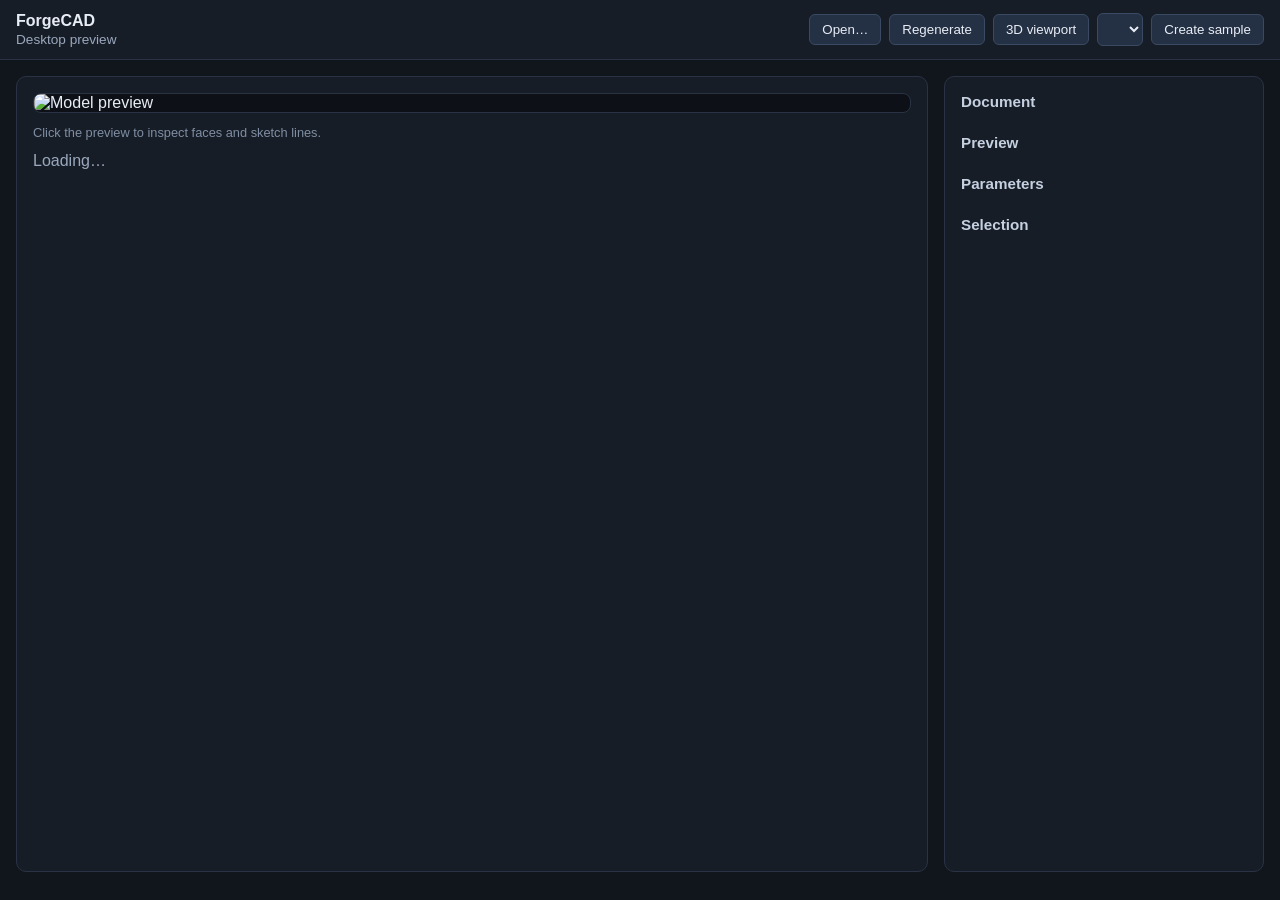
==== apps/desktop/ui/index.html @ bc76e876 "Add preview click-to-pick with face and sketch selection in desktop UI. Move pick and face-inference" ====
<!DOCTYPE html>
<html lang="en">
  <head>
    <meta charset="UTF-8" />
    <meta name="viewport" content="width=device-width, initial-scale=1.0" />
    <title>ForgeCAD</title>
    <link rel="stylesheet" href="styles.css" />
  </head>
  <body>
    <header class="toolbar">
      <div class="brand">
        <strong>ForgeCAD</strong>
        <span class="subtitle">Desktop preview</span>
      </div>
      <div class="actions">
        <button id="open-btn" type="button">Open…</button>
        <button id="refresh-btn" type="button">Regenerate</button>
        <button id="viewport-btn" type="button">3D viewport</button>
        <select id="template-select" aria-label="Template"></select>
        <button id="create-btn" type="button">Create sample</button>
      </div>
    </header>

    <main class="layout">
      <section class="preview-panel">
        <img id="preview" alt="Model preview" title="Click to pick geometry" />
        <p id="pick-hint" class="pick-hint">Click the preview to inspect faces and sketch lines.</p>
        <p id="status" class="status">Loading…</p>
      </section>
      <aside class="info-panel">
        <h2>Document</h2>
        <dl id="doc-info"></dl>
        <h2>Preview</h2>
        <dl id="preview-info"></dl>
        <h2>Parameters</h2>
        <div id="parameters" class="parameters"></div>
        <h2>Selection</h2>
        <dl id="selection-info"></dl>
      </aside>
    </main>

    <script src="main.js"></script>
  </body>
</html>
---- apps/desktop/ui/styles.css ----
:root {
  color-scheme: dark;
  font-family: "IBM Plex Sans", "Segoe UI", sans-serif;
  background: #11151c;
  color: #e8edf5;
}

* {
  box-sizing: border-box;
}

body {
  margin: 0;
  min-height: 100vh;
}

.toolbar {
  display: flex;
  justify-content: space-between;
  align-items: center;
  gap: 1rem;
  padding: 0.75rem 1rem;
  border-bottom: 1px solid #2a3344;
  background: #171d27;
}

.brand {
  display: flex;
  flex-direction: column;
  gap: 0.15rem;
}

.subtitle {
  color: #9aa8bd;
  font-size: 0.85rem;
}

.actions {
  display: flex;
  gap: 0.5rem;
  align-items: center;
}

button,
select {
  background: #243044;
  color: inherit;
  border: 1px solid #3a4a63;
  border-radius: 6px;
  padding: 0.45rem 0.75rem;
}

button:hover {
  background: #2f3d56;
}

.layout {
  display: grid;
  grid-template-columns: minmax(0, 1fr) 320px;
  gap: 1rem;
  padding: 1rem;
  min-height: calc(100vh - 72px);
}

.preview-panel,
.info-panel {
  background: #171d27;
  border: 1px solid #2a3344;
  border-radius: 10px;
  padding: 1rem;
}

.preview-panel {
  display: flex;
  flex-direction: column;
  gap: 0.75rem;
}

#preview {
  width: 100%;
  max-height: calc(100vh - 180px);
  object-fit: contain;
  background: #0d1117;
  border-radius: 8px;
  border: 1px solid #2a3344;
  cursor: crosshair;
}

.pick-hint {
  margin: 0;
  color: #7f8ea3;
  font-size: 0.8rem;
}

.status {
  margin: 0;
  color: #9aa8bd;
}

.info-panel h2 {
  margin: 0 0 0.5rem;
  font-size: 0.95rem;
  color: #c5d0e0;
}

.info-panel dl {
  margin: 0 0 1rem;
  display: grid;
  grid-template-columns: 1fr 1fr;
  gap: 0.35rem 0.75rem;
  font-size: 0.9rem;
}

.info-panel dt {
  color: #9aa8bd;
}

.info-panel dd {
  margin: 0;
  text-align: right;
  word-break: break-all;
}

.parameters {
  display: flex;
  flex-direction: column;
  gap: 0.5rem;
  margin-bottom: 1rem;
  max-height: 320px;
  overflow-y: auto;
}

.param-row {
  display: grid;
  grid-template-columns: 1fr 72px;
  gap: 0.35rem 0.5rem;
  align-items: center;
  font-size: 0.85rem;
}

.param-row label {
  color: #9aa8bd;
  grid-column: 1 / -1;
}

.param-row input {
  background: #0d1117;
  color: inherit;
  border: 1px solid #3a4a63;
  border-radius: 6px;
  padding: 0.35rem 0.5rem;
  font: inherit;
}

.param-row input:focus {
  outline: 1px solid #5b8def;
  border-color: #5b8def;
}

.param-value {
  text-align: right;
  color: #c5d0e0;
  font-variant-numeric: tabular-nums;
}

.parameters-empty {
  color: #9aa8bd;
  font-size: 0.85rem;
  margin: 0;
}

@media (max-width: 960px) {
  .layout {
    grid-template-columns: 1fr;
  }
}
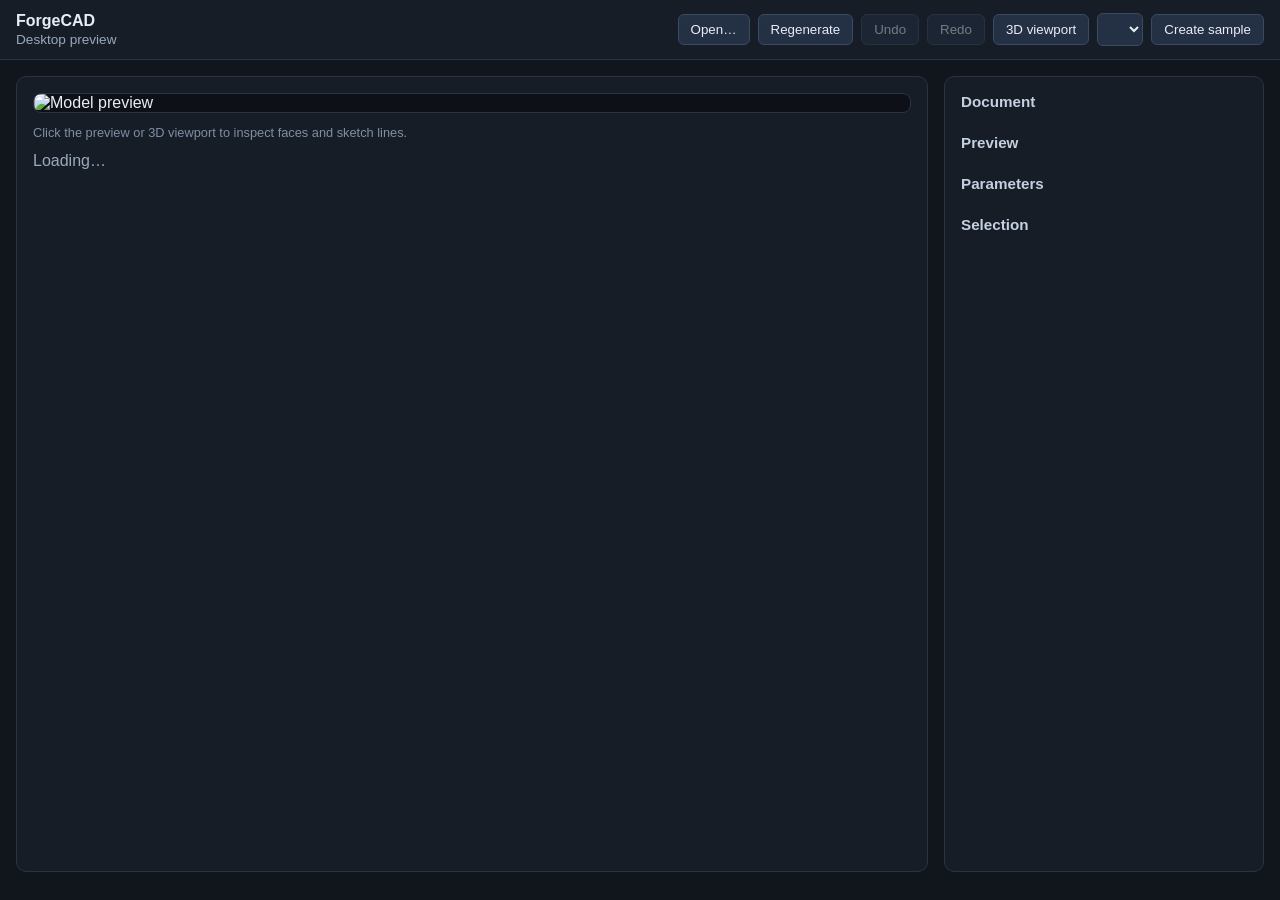
==== commit 2a795b8a: "Support degree expressions for revolve angle and preview sync feedback. Parse deg/rad in angle param" ====
--- a/apps/desktop/ui/index.html
+++ b/apps/desktop/ui/index.html
@@ -15,6 +15,8 @@
       <div class="actions">
         <button id="open-btn" type="button">Open…</button>
         <button id="refresh-btn" type="button">Regenerate</button>
+        <button id="undo-btn" type="button" disabled>Undo</button>
+        <button id="redo-btn" type="button" disabled>Redo</button>
         <button id="viewport-btn" type="button">3D viewport</button>
         <select id="template-select" aria-label="Template"></select>
         <button id="create-btn" type="button">Create sample</button>
@@ -23,8 +25,20 @@
 
     <main class="layout">
       <section class="preview-panel">
-        <img id="preview" alt="Model preview" title="Click to pick geometry" />
-        <p id="pick-hint" class="pick-hint">Click the preview to inspect faces and sketch lines.</p>
+        <div class="preview-frame" id="preview-frame">
+          <span id="preview-sync-badge" class="preview-sync-badge" hidden>camera</span>
+          <img id="preview" alt="Model preview" title="Click to pick geometry" />
+          <svg
+            id="highlight-overlay"
+            class="highlight-overlay"
+            viewBox="0 0 960 540"
+            preserveAspectRatio="xMidYMid meet"
+            aria-hidden="true"
+          ></svg>
+        </div>
+        <p id="pick-hint" class="pick-hint">
+          Click the preview or 3D viewport to inspect faces and sketch lines.
+        </p>
         <p id="status" class="status">Loading…</p>
       </section>
       <aside class="info-panel">
--- a/apps/desktop/ui/styles.css
+++ b/apps/desktop/ui/styles.css
@@ -50,8 +50,17 @@
   padding: 0.45rem 0.75rem;
 }
 
-button:hover {
+button:disabled {
+  opacity: 0.45;
+  cursor: not-allowed;
+}
+
+button:hover:not(:disabled) {
   background: #2f3d56;
+}
+
+button:disabled:hover {
+  background: #243044;
 }
 
 .layout {
@@ -74,6 +83,40 @@
   display: flex;
   flex-direction: column;
   gap: 0.75rem;
+}
+
+.preview-frame {
+  position: relative;
+  width: 100%;
+}
+
+.preview-frame.camera-synced #preview {
+  border-color: #5ac8fa;
+  box-shadow: 0 0 0 2px rgba(90, 200, 250, 0.35);
+}
+
+.preview-sync-badge {
+  position: absolute;
+  top: 0.65rem;
+  right: 0.65rem;
+  z-index: 2;
+  padding: 0.2rem 0.5rem;
+  border-radius: 999px;
+  background: rgba(90, 200, 250, 0.18);
+  border: 1px solid rgba(90, 200, 250, 0.55);
+  color: #b8ecff;
+  font-size: 0.72rem;
+  letter-spacing: 0.04em;
+  text-transform: uppercase;
+  pointer-events: none;
+  opacity: 0;
+  transform: translateY(-4px);
+  transition: opacity 120ms ease, transform 120ms ease;
+}
+
+.preview-frame.camera-synced .preview-sync-badge {
+  opacity: 1;
+  transform: translateY(0);
 }
 
 #preview {
@@ -84,6 +127,21 @@
   border-radius: 8px;
   border: 1px solid #2a3344;
   cursor: crosshair;
+  display: block;
+}
+
+.highlight-overlay {
+  position: absolute;
+  inset: 0;
+  width: 100%;
+  height: 100%;
+  pointer-events: none;
+}
+
+.highlight-overlay line {
+  stroke: #ffb454;
+  stroke-width: 2.5;
+  stroke-linecap: round;
 }
 
 .pick-hint {
@@ -136,6 +194,19 @@
   gap: 0.35rem 0.5rem;
   align-items: center;
   font-size: 0.85rem;
+  border-radius: 6px;
+  padding: 0.25rem;
+  margin: -0.25rem;
+  transition: background 0.2s ease;
+}
+
+.param-row.related {
+  background: #1f2a3d;
+}
+
+.param-row.related input {
+  border-color: #5b8def;
+  box-shadow: 0 0 0 1px rgb(91 141 239 / 25%);
 }
 
 .param-row label {
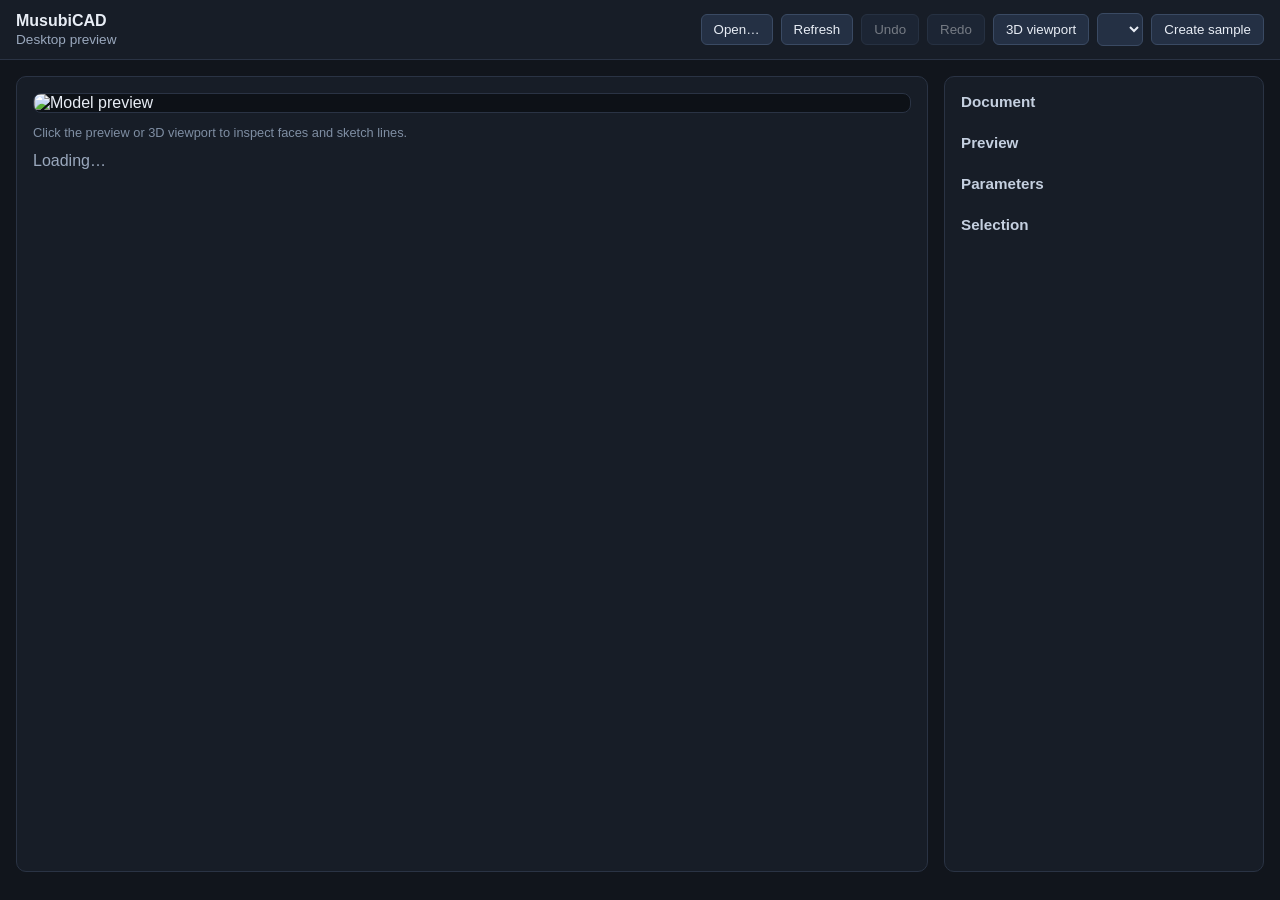
==== commit 83e95249: "test: add packaged desktop smoke contract" ====
--- a/apps/desktop/ui/index.html
+++ b/apps/desktop/ui/index.html
@@ -3,18 +3,18 @@
   <head>
     <meta charset="UTF-8" />
     <meta name="viewport" content="width=device-width, initial-scale=1.0" />
-    <title>ForgeCAD</title>
+    <title>MusubiCAD</title>
     <link rel="stylesheet" href="styles.css" />
   </head>
   <body>
     <header class="toolbar">
       <div class="brand">
-        <strong>ForgeCAD</strong>
+        <strong>MusubiCAD</strong>
         <span class="subtitle">Desktop preview</span>
       </div>
       <div class="actions">
         <button id="open-btn" type="button">Open…</button>
-        <button id="refresh-btn" type="button">Regenerate</button>
+        <button id="refresh-btn" type="button">Refresh</button>
         <button id="undo-btn" type="button" disabled>Undo</button>
         <button id="redo-btn" type="button" disabled>Redo</button>
         <button id="viewport-btn" type="button">3D viewport</button>
--- a/apps/desktop/ui/styles.css
+++ b/apps/desktop/ui/styles.css
@@ -88,6 +88,12 @@
 .preview-frame {
   position: relative;
   width: 100%;
+}
+
+.preview-frame.camera-syncing #preview {
+  border-color: #7aa7ff;
+  box-shadow: 0 0 0 2px rgba(122, 167, 255, 0.25);
+  animation: preview-sync-pulse 900ms ease-in-out infinite;
 }
 
 .preview-frame.camera-synced #preview {
@@ -119,6 +125,16 @@
   transform: translateY(0);
 }
 
+@keyframes preview-sync-pulse {
+  0%,
+  100% {
+    box-shadow: 0 0 0 2px rgba(122, 167, 255, 0.2);
+  }
+  50% {
+    box-shadow: 0 0 0 3px rgba(122, 167, 255, 0.45);
+  }
+}
+
 #preview {
   width: 100%;
   max-height: calc(100vh - 180px);
@@ -231,7 +247,18 @@
 .param-value {
   text-align: right;
   color: #c5d0e0;
+  font-size: 0.8rem;
   font-variant-numeric: tabular-nums;
+}
+
+.param-hint {
+  grid-column: 1 / -1;
+  color: #7a8aa3;
+  font-size: 0.75rem;
+}
+
+.param-row input::placeholder {
+  color: #5a6a82;
 }
 
 .parameters-empty {
